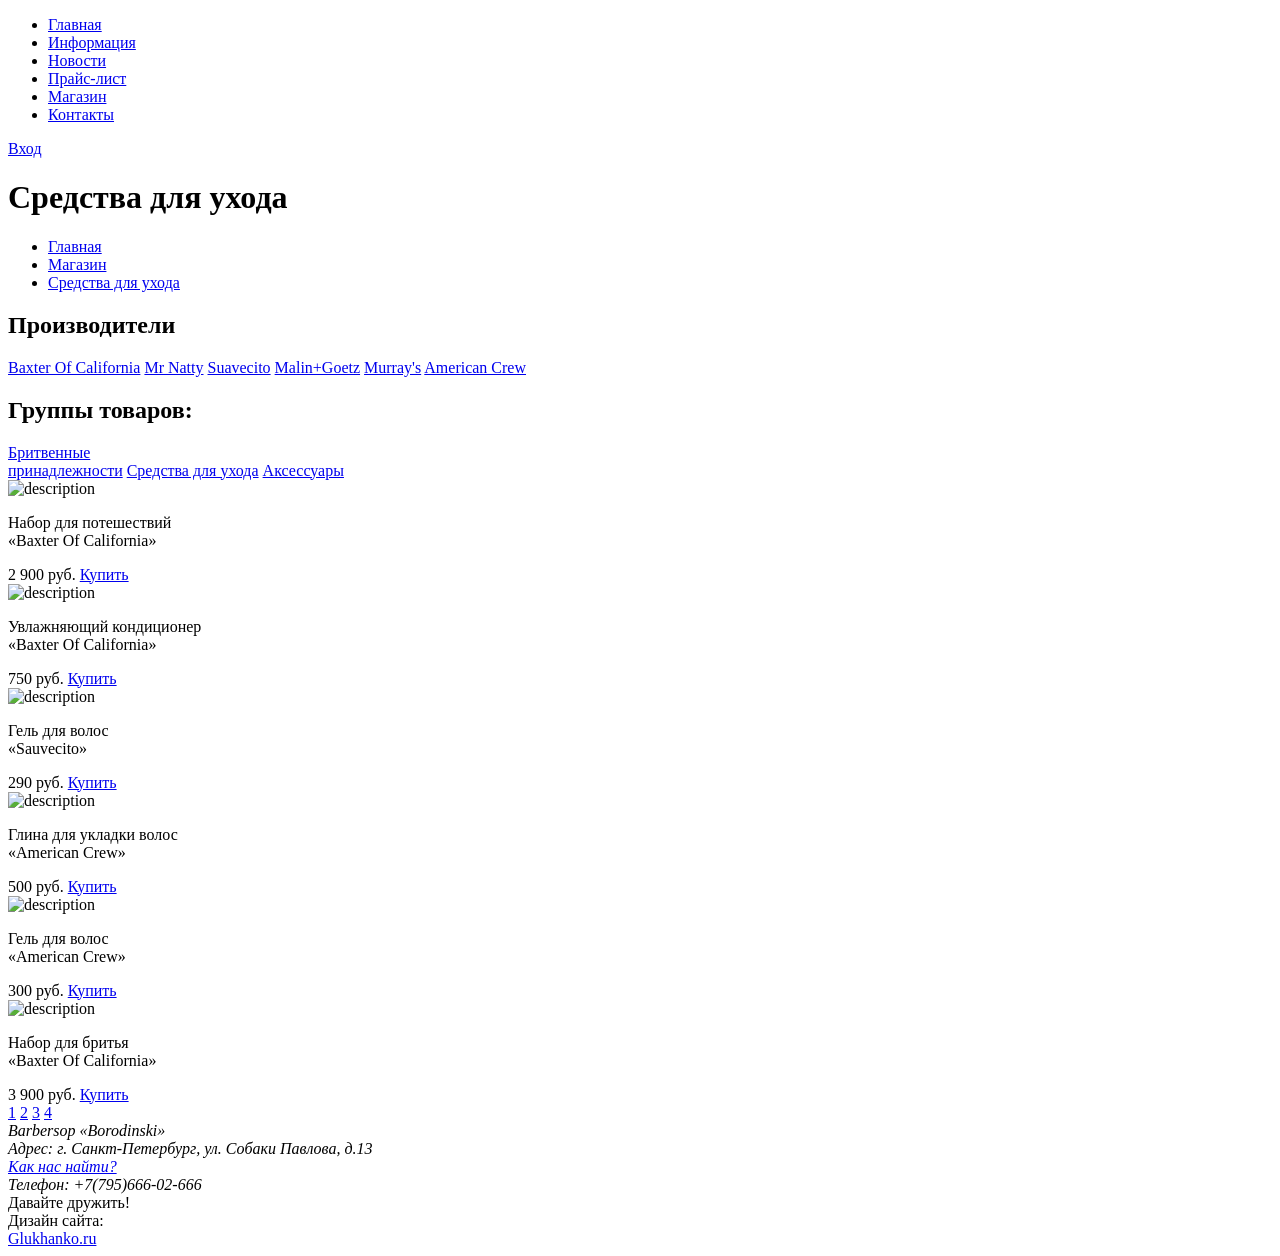
==== 002-layout/02-catalog.html @ f25f1e3e "Adding initial file for catalog layout, but with the finished work" ====
<!DOCTYPE html>
<html>
   <head>
      <meta charset = "utf-8">
      <title>Task</title>
   </head>

   <body>

      <header class="l-header">
         <div class="container clearfix">
            <nav class="navigation">
               <ul>
                  <li><a href="#">Главная</a></li>
                  <li><a href="#">Информация</a></li>
                  <li><a href="#">Новости</a></li>
                  <li><a href="#">Прайс-лист</a></li>
                  <li><a href="#" class="active">Магазин</a></li>
                  <li><a href="#">Контакты</a></li>
               </ul>
            </nav>
            <div class="user-block">
               <a href="#" class="login">Вход</a>
            </div>
         </div>
      </header>

      <div class="l-container">
         <div class="container clearfix catalog">
            <div class="breadcrumbs">
               <h1>Средства для ухода</h1>
               <ul>
                  <li><a href="#">Главная</a></li>
                  <li><a href="#">Магазин</a></li>
                  <li><a href="#" class="current">Средства для ухода</a></li>
               </ul>
            </div>

            <section class="filter"><!-- либо class="sidebar", не знаю, что лучше -->
               <div class="manufacturers">
                  <h2>Производители</h2>
                  <a href="#" class="checked">Baxter Of California</a>
                  <a href="#">Mr Natty</a>
                  <a href="#" class="checked">Suavecito</a>
                  <a href="#">Malin+Goetz</a>
                  <a href="#">Murray's</a>
                  <a href="#" class="checked">American Crew</a>
               </div>
               <div class="denomination">
                  <h2>Группы товаров:</h2>
                  <a href="#" class="checked">Бритвенные<br>принадлежности</a>
                  <a href="#">Средства для ухода</a>
                  <a href="#">Аксессуары</a>
               </div>
            </section>
            <section class="products"><!-- либо class="items-list", либо "goods" не знаю, что лучше -->
               <div class="item">
                  <div>
                     <img src="http://placehold.it/150x100" alt="description">
                  </div>
                  <div class="buy-box">
                     <p>
                        Набор для потешествий<br>
                        &#171;Baxter Of California&#187;
                     </p>
                     <span>2 900 руб.</span>
                     <a href="#">Купить</a>
                  </div>
               </div>
               <div class="item">
                  <div>
                     <img src="http://placehold.it/150x100" alt="description">
                  </div>
                  <div class="buy-box">
                     <p>
                        Увлажняющий кондиционер<br>
                        &#171;Baxter Of California&#187;
                     </p>
                     <span>750 руб.</span>
                     <a href="#">Купить</a>
                  </div>
               </div>
               <div class="item">
                  <div>
                     <img src="http://placehold.it/150x100" alt="description">
                  </div>
                  <div class="buy-box">
                     <p>
                        Гель для волос<br>
                        &#171;Sauvecito&#187;
                     </p>
                     <span>290 руб.</span>
                     <a href="#">Купить</a>
                  </div>
               </div>
               <div class="item">
                  <div>
                     <img src="http://placehold.it/150x100" alt="description">
                  </div>
                  <div class="buy-box">
                     <p>
                        Глина для укладки волос<br>
                        &#171;American Crew&#187;
                     </p>
                     <span>500 руб.</span>
                     <a href="#">Купить</a>
                  </div>
               </div>
               <div class="item">
                  <div>
                     <img src="http://placehold.it/150x100" alt="description">
                  </div>
                  <div class="buy-box">
                     <p>
                        Гель для волос<br>
                        &#171;American Crew&#187;
                     </p>
                     <span>300 руб.</span>
                     <a href="#">Купить</a>
                  </div>
               </div>
               <div class="item">
                  <div>
                     <img src="http://placehold.it/150x100" alt="description">
                  </div>
                  <div class="buy-box">
                     <p>
                        Набор для бритья<br>
                        &#171;Baxter Of California&#187;
                     </p>
                     <span>3 900 руб.</span>
                     <a href="#">Купить</a>
                  </div>
               </div>
            </section>
            <div class="paginator">
               <a href="#">1</a>
               <a href="#" class="active">2</a>
               <a href="#">3</a>
               <a href="#">4</a>
            </div>
         </div>
      </div>

      <footer class="l-footer">
         <div class="container clearfix">
            <address>
               <div class="title">Barbersop &#171;Borodinski&#187;</div>
               Адрес: г. Санкт-Петербург, ул. Собаки Павлова, д.13<br>
               <a href="#">Как нас найти?</a><br>
               Телефон: +7(795)666-02-666
            </address>
            <div class="socials">
               <div class="title">Давайте дружить!</div>
               <a href="#" class="icon vk"></a>
               <a href="#" class="icon fb"></a>
               <a href="#" class="icon in"></a>
            </div>
            <div class="copyright">
               <div class="title">Дизайн сайта:</div>
               <a href="http://glukhanko.ru">Glukhanko.ru</a>
            </div>
      </footer>

      <!--[if IE]><script src="http://html5shiv.googlecode.com/svn/trunk/html5.js"></script><![endif]-->
   </body>
   </html>
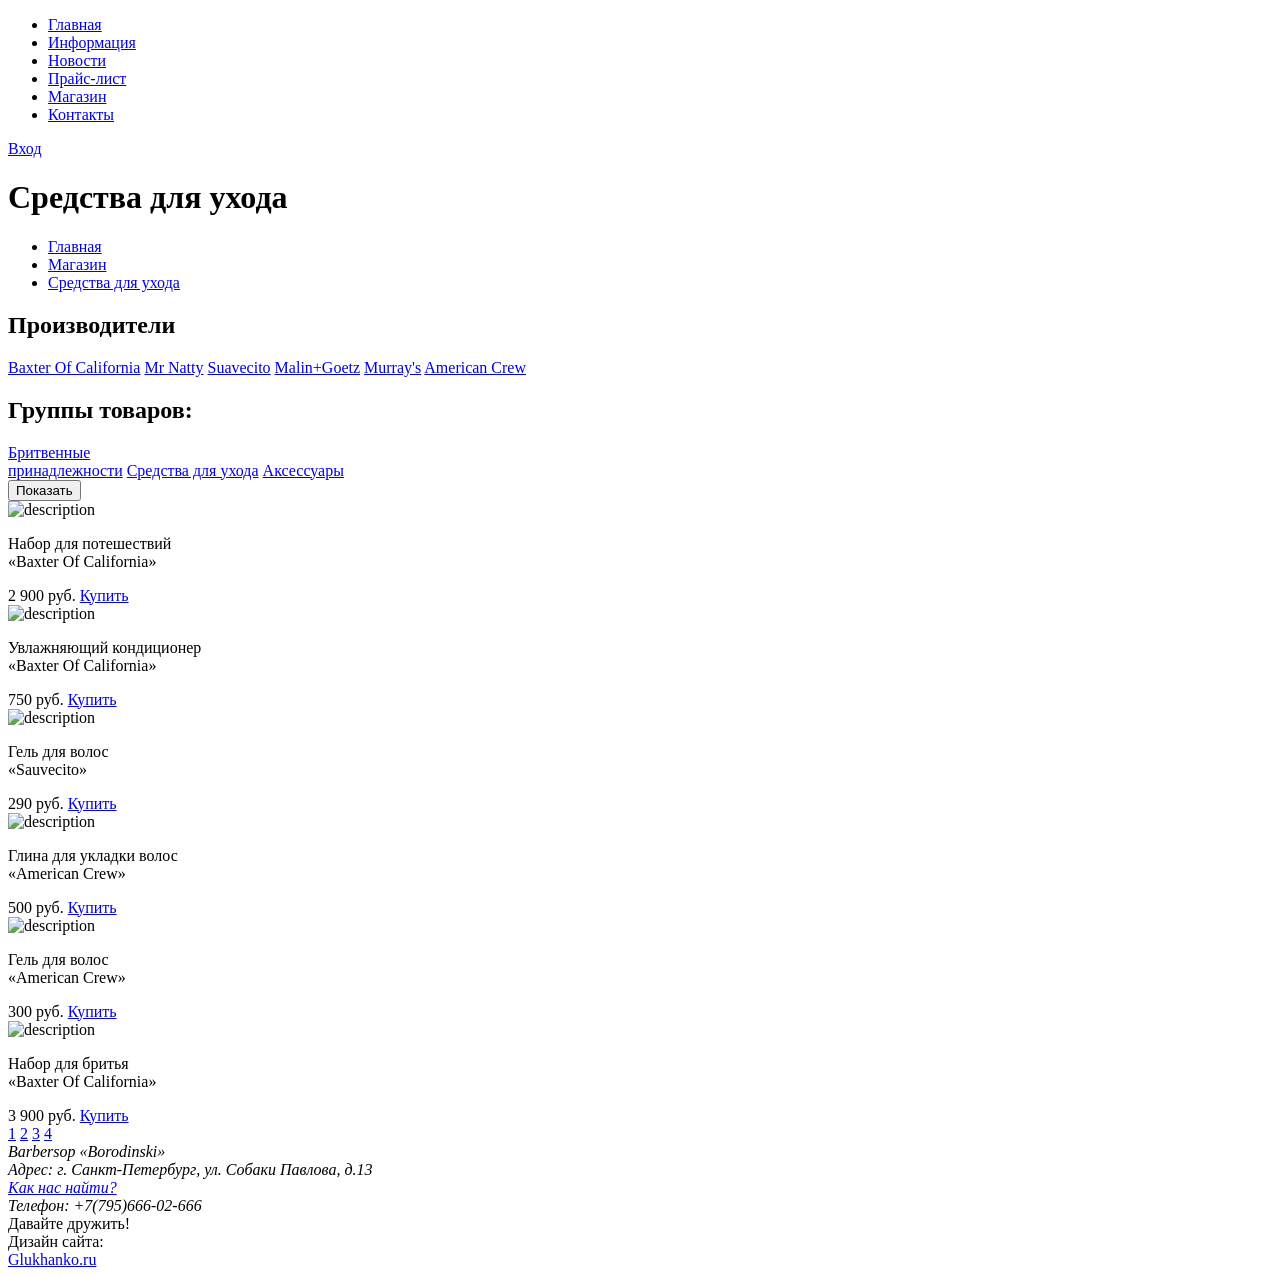
==== commit f95ab5ef: "Done some code refactoring." ====
--- a/002-layout/02-catalog.html
+++ b/002-layout/02-catalog.html
@@ -8,8 +8,8 @@
    <body>
 
       <header class="l-header">
-         <div class="container clearfix">
-            <nav class="navigation">
+         <div class="container">
+            <nav class="menu">
                <ul>
                   <li><a href="#">Главная</a></li>
                   <li><a href="#">Информация</a></li>
@@ -26,7 +26,7 @@
       </header>
 
       <div class="l-container">
-         <div class="container clearfix catalog">
+         <div class="container  catalog">
             <div class="breadcrumbs">
                <h1>Средства для ухода</h1>
                <ul>
@@ -35,8 +35,7 @@
                   <li><a href="#" class="current">Средства для ухода</a></li>
                </ul>
             </div>
-
-            <section class="filter"><!-- либо class="sidebar", не знаю, что лучше -->
+            <section class="filter"> <!-- [?] либо class="sidebar", не знаю, что лучше. -->
                <div class="manufacturers">
                   <h2>Производители</h2>
                   <a href="#" class="checked">Baxter Of California</a>
@@ -52,11 +51,12 @@
                   <a href="#">Средства для ухода</a>
                   <a href="#">Аксессуары</a>
                </div>
+               <button>Показать</button>
             </section>
-            <section class="products"><!-- либо class="items-list", либо "goods" не знаю, что лучше -->
+            <section class="products"> <!-- [?] либо class="items-list", либо "goods" не знаю, что лучше -->
                <div class="item">
                   <div>
-                     <img src="http://placehold.it/150x100" alt="description">
+                     <img src="#" alt="description">
                   </div>
                   <div class="buy-box">
                      <p>
@@ -69,7 +69,7 @@
                </div>
                <div class="item">
                   <div>
-                     <img src="http://placehold.it/150x100" alt="description">
+                     <img src="#" alt="description">
                   </div>
                   <div class="buy-box">
                      <p>
@@ -82,7 +82,7 @@
                </div>
                <div class="item">
                   <div>
-                     <img src="http://placehold.it/150x100" alt="description">
+                     <img src="#" alt="description">
                   </div>
                   <div class="buy-box">
                      <p>
@@ -95,7 +95,7 @@
                </div>
                <div class="item">
                   <div>
-                     <img src="http://placehold.it/150x100" alt="description">
+                     <img src="#" alt="description">
                   </div>
                   <div class="buy-box">
                      <p>
@@ -108,7 +108,7 @@
                </div>
                <div class="item">
                   <div>
-                     <img src="http://placehold.it/150x100" alt="description">
+                     <img src="#" alt="description">
                   </div>
                   <div class="buy-box">
                      <p>
@@ -121,7 +121,7 @@
                </div>
                <div class="item">
                   <div>
-                     <img src="http://placehold.it/150x100" alt="description">
+                     <img src="#" alt="description">
                   </div>
                   <div class="buy-box">
                      <p>
@@ -143,25 +143,25 @@
       </div>
 
       <footer class="l-footer">
-         <div class="container clearfix">
+         <div class="container">
             <address>
                <div class="title">Barbersop &#171;Borodinski&#187;</div>
                Адрес: г. Санкт-Петербург, ул. Собаки Павлова, д.13<br>
                <a href="#">Как нас найти?</a><br>
                Телефон: +7(795)666-02-666
             </address>
-            <div class="socials">
+            <section class="socials">
                <div class="title">Давайте дружить!</div>
-               <a href="#" class="icon vk"></a>
-               <a href="#" class="icon fb"></a>
-               <a href="#" class="icon in"></a>
-            </div>
-            <div class="copyright">
+               <a href="#" class="vk"></a>
+               <a href="#" class="fb"></a>
+               <a href="#" class="in"></a>
+            </section>
+            <section class="copyright">
                <div class="title">Дизайн сайта:</div>
                <a href="http://glukhanko.ru">Glukhanko.ru</a>
-            </div>
+            </section>
+         </div>
       </footer>
 
-      <!--[if IE]><script src="http://html5shiv.googlecode.com/svn/trunk/html5.js"></script><![endif]-->
    </body>
    </html>
